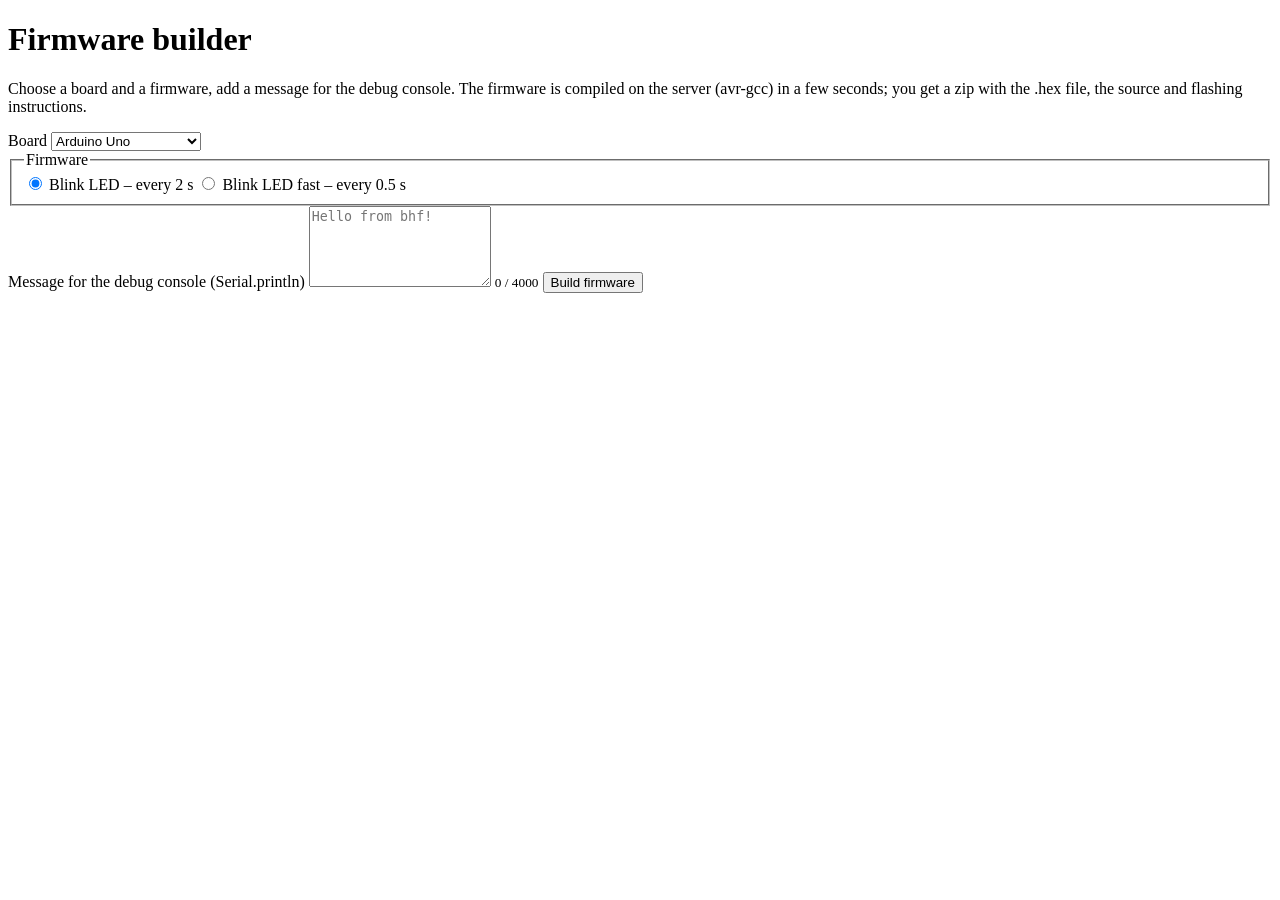
==== site/index.html @ d1b1a420 "Builder on Vercel: Arduino Uno only, auto build trigger, 5 s polling, flashing instructions; builder" ====
<!doctype html>
<html lang="en">
<head>
<meta charset="utf-8">
<meta name="viewport" content="width=device-width, initial-scale=1">
<meta name="robots" content="noindex">
<title>bhf · firmware builder (test)</title>
<link rel="stylesheet" href="/app.css?v=2">
<script src="/app.js?v=2" defer></script>
</head>
<body>
<main class="wrap">
  <h1 data-t="h1">Firmware builder</h1>
  <p class="muted" data-t="intro">Choose a board and a firmware, add a message for the debug console. The firmware is compiled on the server (avr-gcc) in a few seconds; you get a zip with the .hex file, the source and flashing instructions.</p>

  <form id="f" class="card" autocomplete="off">
    <label><span data-t="device">Board</span>
      <select name="device" required>
        <option value="arduino_uno" selected>Arduino Uno</option>
        <option value="esp32" disabled>ESP32 (soon)</option>
        <option value="alexa" disabled>Amazon Alexa (soon)</option>
        <option value="tv" disabled>TV (soon)</option>
        <option value="pc_x86_64" disabled>PC x86/64 (soon)</option>
      </select>
    </label>
    <fieldset>
      <legend data-t="firmware">Firmware</legend>
      <label class="radio"><input type="radio" name="firmware" value="blink" checked> <span data-t="blink">Blink LED – every 2 s</span></label>
      <label class="radio"><input type="radio" name="firmware" value="blink_fast"> <span data-t="blink_fast">Blink LED fast – every 0.5 s</span></label>
    </fieldset>
    <label><span data-t="text">Message for the debug console (Serial.println)</span>
      <textarea name="text" rows="5" maxlength="4000" placeholder="Hello from bhf!"></textarea>
      <small class="muted"><span id="cnt">0</span> / 4000</small>
    </label>
    <button type="submit" id="send" data-t="send">Build firmware</button>
  </form>

  <section id="job" class="card" hidden>
    <h2 data-t="job">Build job</h2>
    <dl>
      <dt>ID</dt><dd><code id="j-id"></code></dd>
      <dt data-t="device">Board</dt><dd id="j-dev"></dd>
      <dt data-t="firmware">Firmware</dt><dd id="j-fw"></dd>
      <dt data-t="status">Status</dt><dd><b id="j-status"></b> <span id="j-msg" class="muted"></span></dd>
      <dt data-t="checked">Last check</dt><dd><span id="j-checked"></span> · <span data-t="next">next in</span> <span id="j-next"></span></dd>
    </dl>
    <p id="j-ready" hidden><a id="j-dl" class="btn" href="#" data-t="download">Download firmware (zip)</a> <span id="j-size" class="muted"></span></p>
    <p class="row">
      <button type="button" id="check" class="ghost" data-t="check">Check now</button>
      <button type="button" id="new" class="ghost" data-t="new">New job</button>
    </p>
  </section>

  <section id="howto" class="card" hidden>
    <h2 data-t="howto">How to flash (command line)</h2>
    <p class="muted" data-t="howto_intro">Unzip the archive, connect the Arduino via USB and run in the unzipped folder (replace the port with yours). The same text is in FLASH.txt inside the zip.</p>
    <details open><summary>Windows (PowerShell)</summary><pre id="h-win"></pre></details>
    <details><summary>macOS (Terminal)</summary><pre id="h-mac"></pre></details>
    <details><summary>Ubuntu / Debian</summary><pre id="h-lin"></pre></details>
    <p class="muted" data-t="howto_note">If avrdude says "not in sync": close Arduino IDE / Serial Monitor; for old clones use -b 57600. Opening the port resets the board, the message appears right away and then every 10 blinks.</p>
  </section>
</main>
</body>
</html>
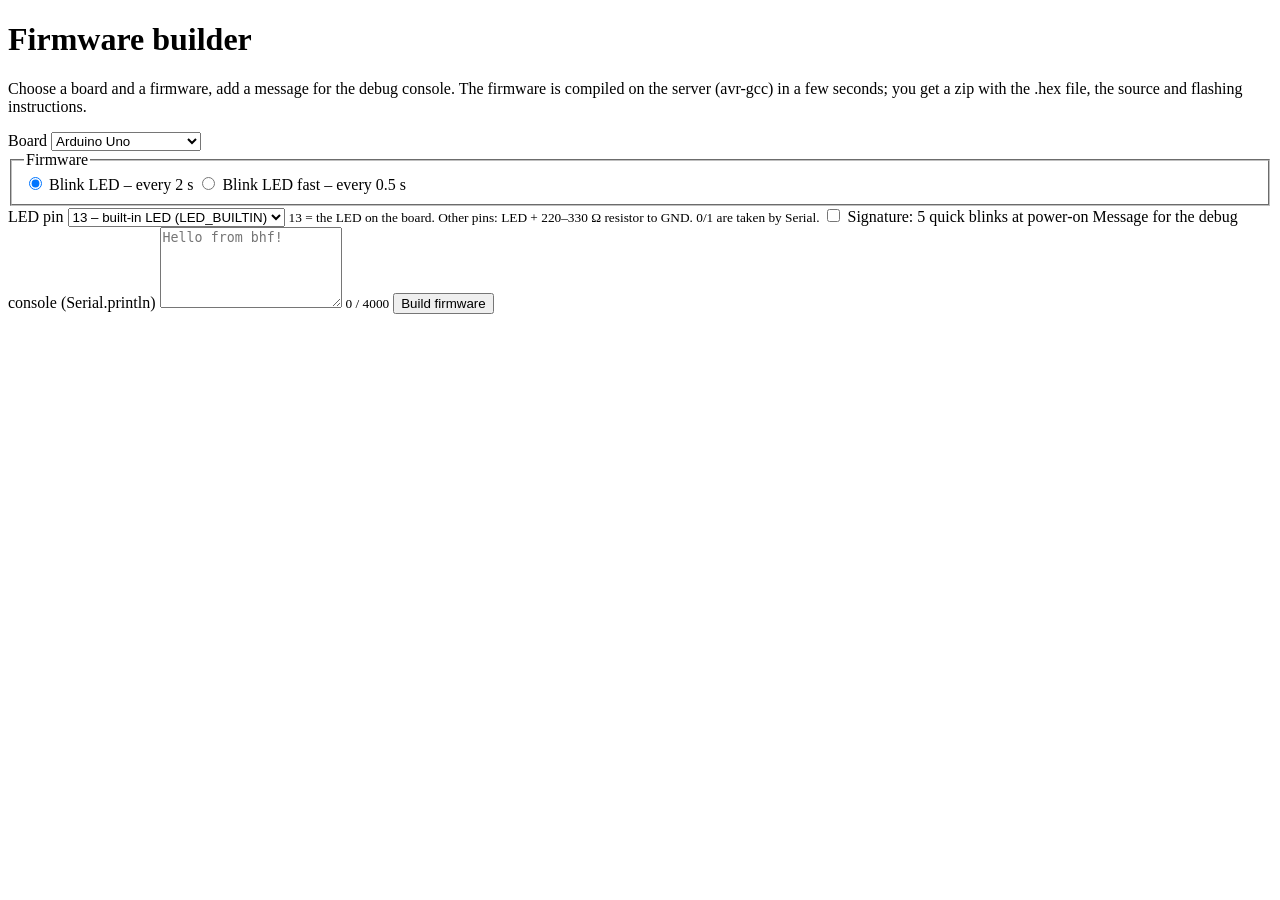
==== commit 6364ccb4: "LED pin + signature options; job status falls back to R2 (KV eventual consistency); sudo/UTF-8 notes" ====
--- a/site/index.html
+++ b/site/index.html
@@ -5,8 +5,8 @@
 <meta name="viewport" content="width=device-width, initial-scale=1">
 <meta name="robots" content="noindex">
 <title>bhf · firmware builder (test)</title>
-<link rel="stylesheet" href="/app.css?v=2">
-<script src="/app.js?v=2" defer></script>
+<link rel="stylesheet" href="/app.css?v=6e9dcb4d">
+<script src="/app.js?v=a6914325" defer></script>
 </head>
 <body>
 <main class="wrap">
@@ -28,6 +28,30 @@
       <label class="radio"><input type="radio" name="firmware" value="blink" checked> <span data-t="blink">Blink LED – every 2 s</span></label>
       <label class="radio"><input type="radio" name="firmware" value="blink_fast"> <span data-t="blink_fast">Blink LED fast – every 0.5 s</span></label>
     </fieldset>
+    <label><span data-t="pin">LED pin</span>
+      <select name="pin">
+        <option value="13" selected>13 – built-in LED (LED_BUILTIN)</option>
+        <option value="2">2</option>
+        <option value="3">3 (PWM)</option>
+        <option value="4">4</option>
+        <option value="5">5 (PWM)</option>
+        <option value="6">6 (PWM)</option>
+        <option value="7">7</option>
+        <option value="8">8</option>
+        <option value="9">9 (PWM)</option>
+        <option value="10">10 (PWM)</option>
+        <option value="11">11 (PWM)</option>
+        <option value="12">12</option>
+        <option value="14">A0 (14)</option>
+        <option value="15">A1 (15)</option>
+        <option value="16">A2 (16)</option>
+        <option value="17">A3 (17)</option>
+        <option value="18">A4 (18)</option>
+        <option value="19">A5 (19)</option>
+      </select>
+      <small class="muted" data-t="pin_hint">13 = the LED on the board. Other pins: LED + 220–330 Ω resistor to GND. 0/1 are taken by Serial.</small>
+    </label>
+    <label class="radio"><input type="checkbox" name="signature"> <span data-t="signature">Signature: 5 quick blinks at power-on</span></label>
     <label><span data-t="text">Message for the debug console (Serial.println)</span>
       <textarea name="text" rows="5" maxlength="4000" placeholder="Hello from bhf!"></textarea>
       <small class="muted"><span id="cnt">0</span> / 4000</small>
@@ -41,6 +65,7 @@
       <dt>ID</dt><dd><code id="j-id"></code></dd>
       <dt data-t="device">Board</dt><dd id="j-dev"></dd>
       <dt data-t="firmware">Firmware</dt><dd id="j-fw"></dd>
+      <dt data-t="pin">LED pin</dt><dd id="j-pin"></dd>
       <dt data-t="status">Status</dt><dd><b id="j-status"></b> <span id="j-msg" class="muted"></span></dd>
       <dt data-t="checked">Last check</dt><dd><span id="j-checked"></span> · <span data-t="next">next in</span> <span id="j-next"></span></dd>
     </dl>
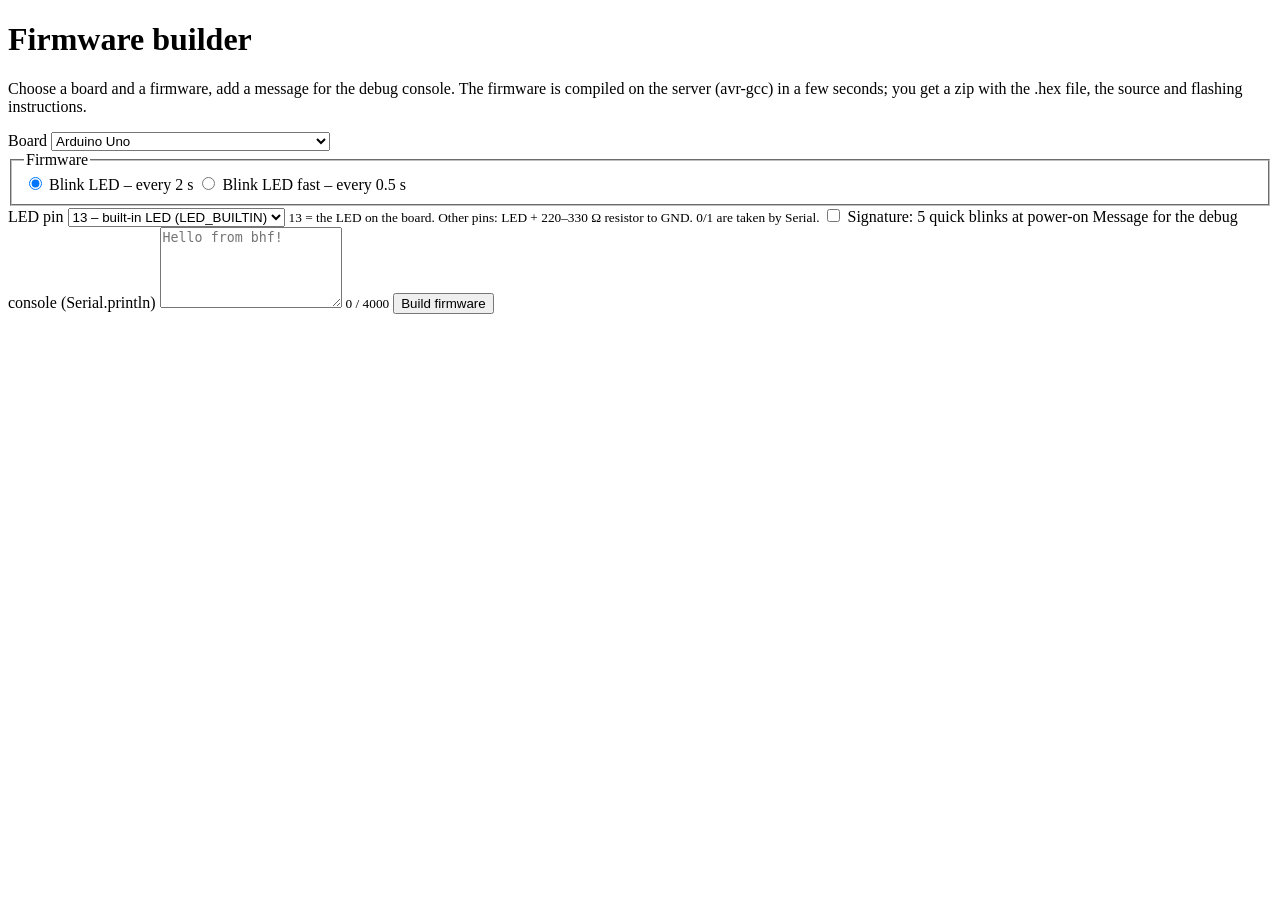
==== commit be151444: "Boards: Arduino Nano, Raspberry Pi Pico, ESP8266, ESP32-CAM, Raspberry Pi Zero – pin lists per board" ====
--- a/site/index.html
+++ b/site/index.html
@@ -5,8 +5,8 @@
 <meta name="viewport" content="width=device-width, initial-scale=1">
 <meta name="robots" content="noindex">
 <title>bhf · firmware builder (test)</title>
-<link rel="stylesheet" href="/app.css?v=6e9dcb4d">
-<script src="/app.js?v=a6914325" defer></script>
+<link rel="stylesheet" href="/app.css?v=593e2c8e">
+<script src="/app.js?v=762a457e" defer></script>
 </head>
 <body>
 <main class="wrap">
@@ -17,7 +17,12 @@
     <label><span data-t="device">Board</span>
       <select name="device" required>
         <option value="arduino_uno" selected>Arduino Uno</option>
-        <option value="esp32" disabled>ESP32 (soon)</option>
+        <option value="arduino_nano">Arduino Nano</option>
+        <option value="rpi_pico">Raspberry Pi Pico</option>
+        <option value="esp8266">ESP8266 (ESP-12E/F, NodeMCU, D1 mini)</option>
+        <option value="esp32_cam">ESP32-CAM (AI Thinker)</option>
+        <option value="rpi_zero">Raspberry Pi Zero / Zero 2 W</option>
+        <option value="esp32" disabled>ESP32 DevKit (soon)</option>
         <option value="alexa" disabled>Amazon Alexa (soon)</option>
         <option value="tv" disabled>TV (soon)</option>
         <option value="pc_x86_64" disabled>PC x86/64 (soon)</option>
@@ -31,25 +36,8 @@
     <label><span data-t="pin">LED pin</span>
       <select name="pin">
         <option value="13" selected>13 – built-in LED (LED_BUILTIN)</option>
-        <option value="2">2</option>
-        <option value="3">3 (PWM)</option>
-        <option value="4">4</option>
-        <option value="5">5 (PWM)</option>
-        <option value="6">6 (PWM)</option>
-        <option value="7">7</option>
-        <option value="8">8</option>
-        <option value="9">9 (PWM)</option>
-        <option value="10">10 (PWM)</option>
-        <option value="11">11 (PWM)</option>
-        <option value="12">12</option>
-        <option value="14">A0 (14)</option>
-        <option value="15">A1 (15)</option>
-        <option value="16">A2 (16)</option>
-        <option value="17">A3 (17)</option>
-        <option value="18">A4 (18)</option>
-        <option value="19">A5 (19)</option>
       </select>
-      <small class="muted" data-t="pin_hint">13 = the LED on the board. Other pins: LED + 220–330 Ω resistor to GND. 0/1 are taken by Serial.</small>
+      <small class="muted" id="pin-hint">13 = the LED on the board. Other pins: LED + 220–330 Ω resistor to GND. 0/1 are taken by Serial.</small>
     </label>
     <label class="radio"><input type="checkbox" name="signature"> <span data-t="signature">Signature: 5 quick blinks at power-on</span></label>
     <label><span data-t="text">Message for the debug console (Serial.println)</span>
@@ -70,6 +58,16 @@
       <dt data-t="checked">Last check</dt><dd><span id="j-checked"></span> · <span data-t="next">next in</span> <span id="j-next"></span></dd>
     </dl>
     <p id="j-ready" hidden><a id="j-dl" class="btn" href="#" data-t="download">Download firmware (zip)</a> <span id="j-size" class="muted"></span></p>
+    <div id="pub" class="sub" hidden>
+      <h3 data-t="pub_h">Publish to a device (auto-update)</h3>
+      <div class="row">
+        <input id="p-id" placeholder="device ID" autocomplete="off" aria-label="device ID">
+        <input id="p-token" type="password" placeholder="token" autocomplete="off" aria-label="token">
+        <button type="button" id="p-go" data-t="pub_go">Publish</button>
+      </div>
+      <p id="p-msg" class="muted"></p>
+      <p class="muted"><a href="/help/" data-t="pub_help">How it works: agent for Windows, macOS, Ubuntu, Raspberry Pi</a></p>
+    </div>
     <p class="row">
       <button type="button" id="check" class="ghost" data-t="check">Check now</button>
       <button type="button" id="new" class="ghost" data-t="new">New job</button>
@@ -81,8 +79,10 @@
     <p class="muted" data-t="howto_intro">Unzip the archive, connect the Arduino via USB and run in the unzipped folder (replace the port with yours). The same text is in FLASH.txt inside the zip.</p>
     <details open><summary>Windows (PowerShell)</summary><pre id="h-win"></pre></details>
     <details><summary>macOS (Terminal)</summary><pre id="h-mac"></pre></details>
-    <details><summary>Ubuntu / Debian</summary><pre id="h-lin"></pre></details>
-    <p class="muted" data-t="howto_note">If avrdude says "not in sync": close Arduino IDE / Serial Monitor; for old clones use -b 57600. Opening the port resets the board, the message appears right away and then every 10 blinks.</p>
+    <details><summary id="h-lin-t">Ubuntu / Debian / Raspberry Pi OS</summary><pre id="h-lin"></pre></details>
+    <p class="muted" id="h-board"></p>
+    <p class="muted" id="h-note" data-t="howto_note">If avrdude says "not in sync": close Arduino IDE / Serial Monitor; for old clones use -b 57600. Opening the port resets the board, the message appears right away and then every 10 blinks.</p>
+    <p><a href="/help/" data-t="auto">Flash automatically when a new version is published →</a></p>
   </section>
 </main>
 </body>
